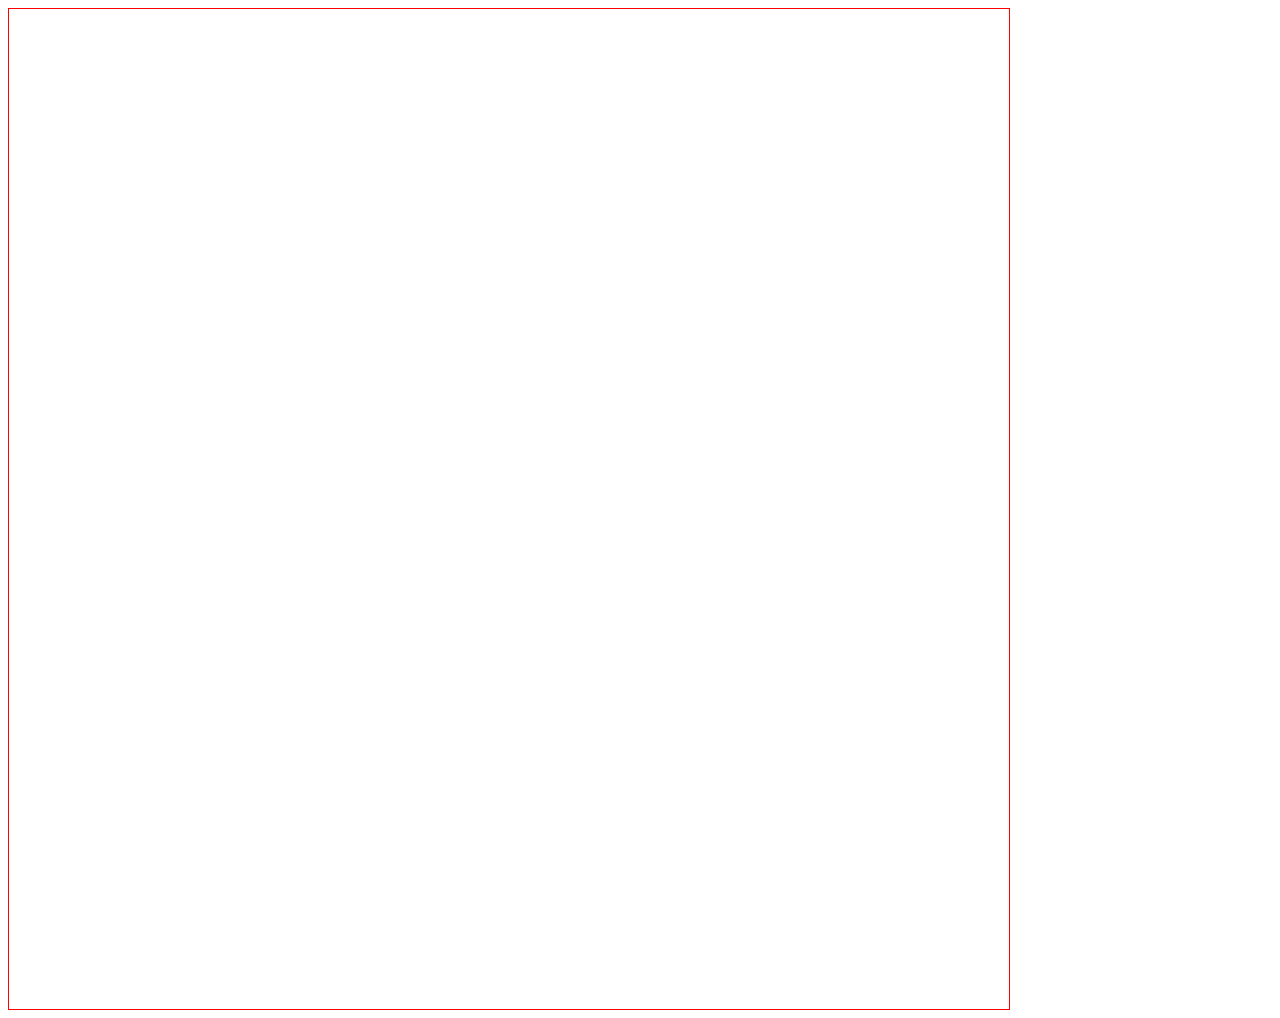
==== createjs_test/index.html @ 15d5c699 "Initial commit" ====
﻿<html>
<head>
    <script src="https://code.createjs.com/1.0.0/createjs.min.js"></script>
    <script src="https://code.createjs.com/1.0.0/tweenjs.min.js"></script>
    <script src="/JavaScript.js"></script>
    <link rel="stylesheet" type="text/css" href="stylesheet.css">
</head>

<body onload="init();">
    <canvas id="demoCanvas" width="1000" height="1000"></canvas>
</body>
</html>
---- createjs_test/stylesheet.css ----
﻿canvas {
    border:1px solid red;
}
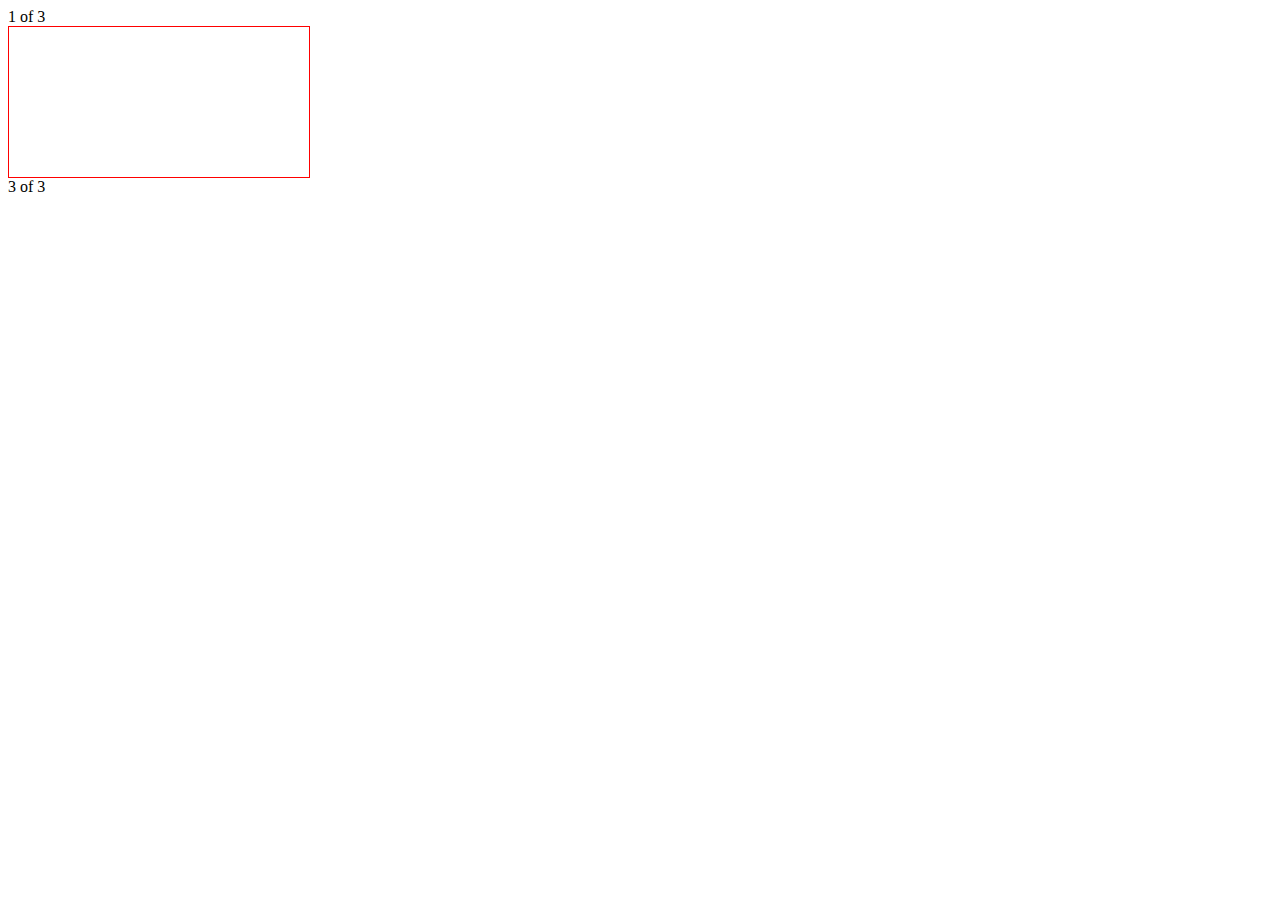
==== commit 8c782dc5: "CreagejS" ====
--- a/createjs_test/index.html
+++ b/createjs_test/index.html
@@ -4,9 +4,23 @@
     <script src="https://code.createjs.com/1.0.0/tweenjs.min.js"></script>
     <script src="/JavaScript.js"></script>
     <link rel="stylesheet" type="text/css" href="stylesheet.css">
+
 </head>
 
 <body onload="init();">
-    <canvas id="demoCanvas" width="1000" height="1000"></canvas>
+    <div class="container">
+        <div class="row">
+            
+            <div class="col">
+                1 of 3
+            </div>
+            <div class="col">
+                <canvas id="demoCanvas"></canvas>
+            </div>
+            <div class="col">
+                3 of 3
+            </div>
+        </div>
+    </div>
 </body>
 </html>